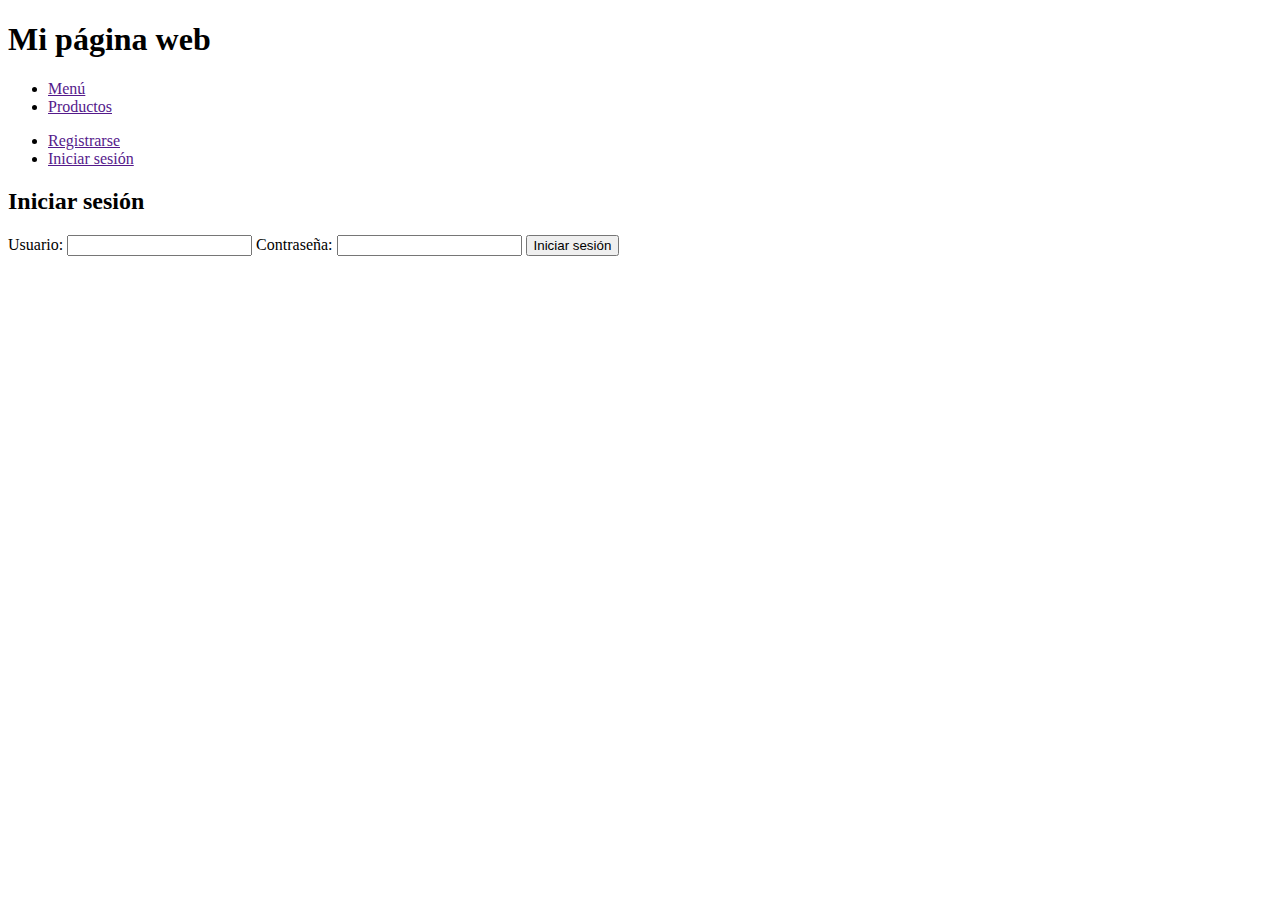
==== iniciar_sesion.html @ decd84f0 "cambios" ====
<!DOCTYPE html>

<html>
    <head>
        <title>Proyecto1</title>
        <meta charset="utf-8">
        <link rel="stylesheet" href="style.css">
        <meta name="viewport" content="width=device-width, initial-scale=1" />
    </head>

    <body>
        <div class="grupo">
            <div class="menu">
                <header>
                    <h1 id="titulo">Mi página web</h1>

                    <div class="navbar">
                        <nav class="izda">
                            <ul>
                                <li><a href="">Menú</a></li>
                                <li><a href="">Productos</a></li>
                            </ul>
                        </nav>
        
                        <nav class="dcha">
                            <ul>
                                <li><a href="">Registrarse</a></li>
                                <li><a href="">Iniciar sesión</a></li>
                            </ul>
                        </nav>
                    </div>
                </header>
            </div>

            <div class="marco">
                <h2>Iniciar sesión</h2>
                <section class="formulario">
                        <form method="POST">
                            <label for="email">Usuario:</label>
                            <input type="email" name="usuario" id="usuario">

                            <label for="password">Contraseña:</label>
                            <input type="password" name="contraseña" id="contraseña">

                            <input type="button" value="Iniciar sesión" id="enviar">
                        </form>
                </section>
            </div>

        </div>
    </body>
</html>
---- style.css ----
@media (max-width: 750px){
    * {
        margin: 0;
        }
      
    header {
        position: fixed;
        width: 100%;
    }

    .menu {
        position:fixed;
    }

    #titulo {
        font-family: sans-serif;
        font-weight: lighter;
        text-transform: uppercase;
        display: flex;
        justify-content: center;
        border-bottom: 2px solid black;
        margin-bottom: 5px;
        margin-top: 5px;
    }
        
    .navbar {
        background-color:rgba(0, 0, 0, 0.7);
        float: left;
        width: 100%;
    }
        
    nav ul {
        list-style: none;
    }
        
    nav ul li {
        float: left;
        font-family: Arial, Helvetica, sans-serif;
    }
        
    nav ul li a {
        padding: 20px;
        color: #d4d4d4;
        text-decoration: none;
        display: block;
        padding-left: 10px;
    }

    nav ul li a:hover{
        color: rgb(243, 189, 114);
    }
        
    .dcha {
        display: flex;
        justify-content: right;
        padding-right: 20px;
    }

    .main-content {
        margin-left: 100px;
        margin-right: 100px;
        position: absolute;
        top: 120px;
        display: flex;
        justify-content: space-between;
    }

    .p1 {
        display: inline-block;
        width: 45%;
    }

    .image {
        width: 85%;
        border: 1px solid black;
    }

    .p2 {
        display: inline-block;
        width: 45%;
        margin-left: 0px;
    }

    #board1 {
        display: flex;
        justify-content: center;
        margin-top: 14px;
    }

    .marco {
        position: absolute;
        top: 30%;
        left: 36%;
        right: 36%;
        background-color: #d4d4d4;
        padding: 25px;
        border-radius: 15%;
        text-align: center;
    }

    .formulario {
        margin: 10px;
    }

    #usuario {
        margin: 5px;
    }

    #contraseña {
        margin: 5px;
    }

    #enviar {
        margin-top: 5px;
        font-size: 14px;
    }

    #enviar:hover {
        cursor: pointer;
        width: 70%;
        background-color: rgb(116, 116, 116);
        color: #fff;
    }
}
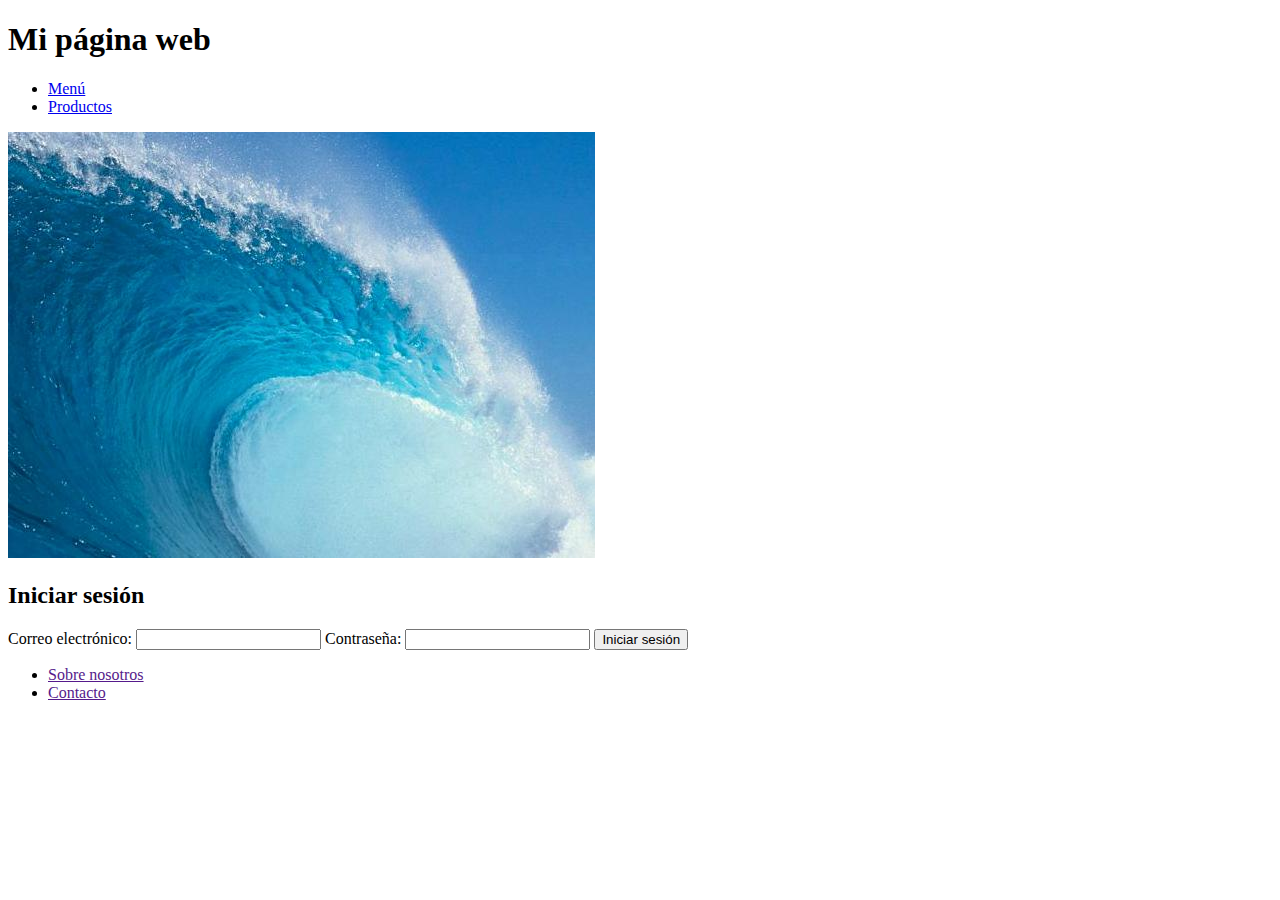
==== commit 29d1597a: "sdf" ====
--- a/iniciar_sesion.html
+++ b/iniciar_sesion.html
@@ -17,34 +17,40 @@
                     <div class="navbar">
                         <nav class="izda">
                             <ul>
-                                <li><a href="">Menú</a></li>
-                                <li><a href="">Productos</a></li>
-                            </ul>
-                        </nav>
-        
-                        <nav class="dcha">
-                            <ul>
-                                <li><a href="">Registrarse</a></li>
-                                <li><a href="">Iniciar sesión</a></li>
+                                <li><a href="index.html">Menú</a></li>
+                                <li><a href="productos.html">Productos</a></li>
                             </ul>
                         </nav>
                     </div>
                 </header>
             </div>
 
+            <div class="fondo2">
+                <img src="img/fondo2.jpeg" alt="fondo" class="img_fondo2">
+            </div>
+
             <div class="marco">
                 <h2>Iniciar sesión</h2>
                 <section class="formulario">
                         <form method="POST">
-                            <label for="email">Usuario:</label>
-                            <input type="email" name="usuario" id="usuario">
+                            <label for="email">Correo electrónico:</label>
+                            <input type="email" name="email" class="email">
 
                             <label for="password">Contraseña:</label>
-                            <input type="password" name="contraseña" id="contraseña">
+                            <input type="password" name="contraseña" class="contraseña">
 
-                            <input type="button" value="Iniciar sesión" id="enviar">
+                            <input type="button" value="Iniciar sesión" class="enviar">
                         </form>
                 </section>
+            </div>
+
+            <div class="pie">
+                <footer id="pie_pagina">
+                    <ul>
+                        <li><a href="">Sobre nosotros</a></li>
+                        <li><a href="">Contacto</a></li>
+                    </ul>
+                </footer>
             </div>
 
         </div>
--- a/style.css
+++ b/style.css
@@ -53,14 +53,14 @@
     .dcha {
         display: flex;
         justify-content: right;
-        padding-right: 20px;
+        padding-right: 2%;
     }
 
     .main-content {
-        margin-left: 100px;
-        margin-right: 100px;
-        position: absolute;
-        top: 120px;
+        margin-left: 15%;
+        margin-right: 15%;
+        position: absolute;
+        top: 16%;
         display: flex;
         justify-content: space-between;
     }
@@ -68,23 +68,111 @@
     .p1 {
         display: inline-block;
         width: 45%;
+        height: 35%;
+    }
+
+    .p2 {
+        display: inline-block;
+        width: 45%;
+        margin-left: 0px;
+        height: 35%;
+    }
+
+    .p3 {
+        display: inline-block;
+        width: 45%;
+        height: 35%;
+    }
+
+    .section2 {
+        margin-left: 15%;
+        margin-right: 15%;
+        position: absolute;
+        top: 47%;
+        display: flex;
+        justify-content: space-between;
+        height: 41%;
+    }
+
+    .p4 {
+        display: inline-block;
+        width: 33%;
+        height: 70%;
+    }
+
+    .p5 {
+        display: inline-block;
+        width: 33%;
+        height: 70%;
+        margin: 0px;
+    }
+
+    .p6 {
+        display: inline-block;
+        width: 33%;
+        height: 70%;
+        margin: 0px;
     }
 
     .image {
         width: 85%;
+        height: 72%;
+        padding-left: 7%;
+    }
+
+    .board {
+        display: flex;
+        justify-content: center;
+        margin: 4%;
+
+    }
+
+    .board2 {
+        display: flex;
+        justify-content: center;
+        margin: 0;
+    }
+
+    .p1:hover {
+        cursor: pointer;
         border: 1px solid black;
     }
 
-    .p2 {
-        display: inline-block;
-        width: 45%;
-        margin-left: 0px;
-    }
-
-    #board1 {
-        display: flex;
-        justify-content: center;
-        margin-top: 14px;
+    .p2:hover {
+        cursor: pointer;
+        border: 1px solid black;
+    }
+
+    .p3:hover {
+        cursor: pointer;
+        border: 1px solid black;
+    }
+
+    .p4:hover{
+        cursor: pointer;
+        border: 1px solid black
+    }
+
+    .p5:hover{
+        cursor: pointer;
+        border: 1px solid black
+    }
+
+    .p6:hover {
+        cursor: pointer;
+        border: 1px solid black;
+    }
+
+    .price {
+        display: flex;
+        justify-content: center;
+        margin-bottom: 4%;
+    }
+
+    .price2 {
+        display: flex;
+        justify-content: center;
+        margin: 4%;
     }
 
     .marco {
@@ -93,35 +181,125 @@
         left: 36%;
         right: 36%;
         background-color: #d4d4d4;
-        padding: 25px;
+        padding: 4%;
         border-radius: 15%;
         text-align: center;
+        height: 20%;
     }
 
     .formulario {
-        margin: 10px;
-    }
-
-    #usuario {
-        margin: 5px;
-    }
-
-    #contraseña {
-        margin: 5px;
-    }
-
-    #enviar {
+        margin: 5%;
+    }
+
+    .email {
+        margin: 3%;
+    }
+
+    .contraseña {
+        margin: 3%;
+    }
+
+    .enviar {
         margin-top: 5px;
         font-size: 14px;
     }
 
-    #enviar:hover {
-        cursor: pointer;
-        width: 70%;
+    .enviar:hover {
+        cursor: pointer;
         background-color: rgb(116, 116, 116);
         color: #fff;
     }
+
+    .marco2 {
+        position: absolute;
+        top: 25%;
+        left: 32%;
+        background-color: #d4d4d4;
+        padding: 5%;
+        border-radius: 15%;
+        text-align: center;
+        width: 30%;
+        height: 40%;
+    }
+
+    .nombre {
+        margin: 3%;
+    }
+
+    .apellidos {
+        margin: 3%;
+    }
+
+    .telefono {
+        margin: 3%;
+    }
+
+    .formulario {
+        display: flex;
+        justify-content: center;
+    }
+
+    #email {
+        margin: 3%;
+    }
+    
+    .fondo {
+        position: absolute;
+        height: 85%;
+        top: 15%;
+    }
+
+    .fondo2 {
+        position: absolute;
+        top: 18%;
+        width: 100%;
+    }
+
+    .img_fondo {
+        width: 100%;
+        height: 100%;
+    }
+
+    .img_fondo2 {
+        width: 100%;
+
+    }
+
+    #pie_pagina {
+        display: flex;
+        justify-content: center;
+        padding: 2%;
+        background-color: rgba(0, 0, 0, 0.7);
+    }
+
+    #pie_pagina ul {
+        list-style: none;
+    }
+
+    #pie_pagina ul li {
+        float: left;
+        font-family: Arial, Helvetica, sans-serif;
+    }
+
+    #pie_pagina ul li a {
+        text-decoration: none;
+        color: #d4d4d4;
+        display: block;
+        padding-left: 15px;
+        padding-right: 15px;
+    }
+
+    #pie_pagina ul li a:hover{
+        color: rgb(243, 189, 114);
+    }
+
+    .pie {
+        position: absolute;
+        bottom: 0;
+        width: 100%;
+    }
 }
 
 
 
+
